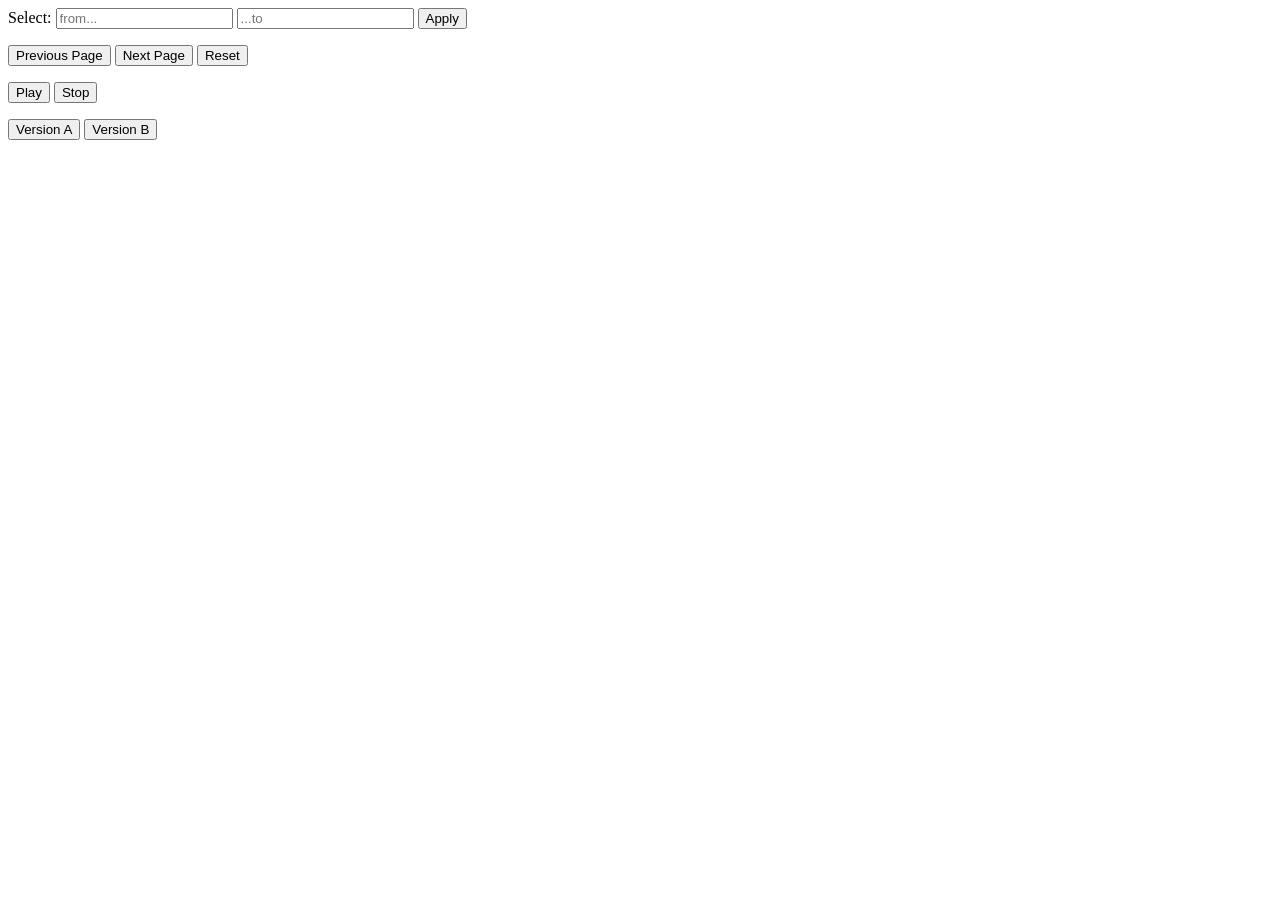
==== index.html @ 9b58b39a "Update index.html" ====
<!DOCTYPE html>
<html>
  <head>
	<meta charset="utf-8">
    <meta name="viewport" content="width=device-width">
	<title>Verovio Test</title>
	<link href="Files/css.css" rel="stylesheet" type="text/css" />
    <script src="https://www.verovio.org/javascript/latest/verovio-toolkit-wasm.js" defer></script>
	<script src="https://www.midijs.net/lib/midi.js"></script>
  </head>
  <body>
	<label>Select: </label>
    <input id="start" type="text" placeholder="from..." />
    <input id="end" type="text" placeholder="...to" />
    <button id="applySelection">Apply</button>
	<p>
		<button id="prevPage">Previous Page </button>
		<button id="nextPage">Next Page </button>
		<button id="resetPage">Reset</button>
	</P>
	<p>
		<button id="playMIDI">Play</button>
		<button id="stopMIDI">Stop</button>
	</p>
	<p>
		<button id="original">Version A</button>
        <button id="revised">Version B</button>
	</p>
	<div id="notation"></div>
	<script>
		document.addEventListener("DOMContentLoaded", (event) => {
		verovio.module.onRuntimeInitialized = function () {
			const tk = new verovio.toolkit();
			let appXPath = [];
			let notationElement = document.getElementById("notation");
			console.log("Verovio has loaded!");
			console.log("Default options:", tk.getDefaultOptions());
			
			let currentPage = 1;
			appXPath = [];
			loadFile();
			//ALLOWS FOR EDITORIAL STUFF
			function loadFile() {
		
				//BASIC OPTIONS
				let zoom = 100;
				let pageHeight = document.body.clientHeight * 100 / zoom;
				let pageWidth = document.body.clientWidth * 100 / zoom;
			
				//MEI STUFF
				fetch("Files/Overture.mei")
					.then((response) => response.text())
					.then((meiXML) => {
					tk.setOptions({
						pageWidth: document.body.clientWidth,
						pageHeight: 1900,
						scale: 100,
						scaleToPageSize: true,
						appXPathQuery: appXPath
					});
					console.log("Verovio options:", tk.getOptions());
					tk.loadData(meiXML);
					tk.redoLayout();
					let svg = tk.renderToSVG(1);
					document.getElementById("notation").innerHTML = svg;
				});
			}
			
			//VERSION SELECTION
			const originalHandler = function () {
				appXPath = [];
				loadFile();
			}
			const revisedHandler = function () {
				appXPath = ["./rdg[@source='revised']"];
				loadFile();
			}
			document.getElementById("original").addEventListener("click", originalHandler);
			document.getElementById("revised").addEventListener("click", revisedHandler);
			
			//PAGE SELECTION
			const applySelectionHandler = function () {
				let start = document.getElementById("start").value;
				if (start === '') start = "start";
				let end = document.getElementById("end").value;
				if (end === '') end = "end";
				let range = `${start}-${end}`;
				tk.select({measureRange: range});
				tk.redoLayout();
				notationElement.innerHTML = tk.renderToSVG(currentPage);
			}
			const nextPageHandler = function () {
				currentPage = Math.min(currentPage + 1, tk.getPageCount());
				notationElement.innerHTML = tk.renderToSVG(currentPage);
			}
			const prevPageHandler = function () {
				currentPage = Math.max(currentPage - 1, 1);
				notationElement.innerHTML = tk.renderToSVG(currentPage);
			}
			const resetPageHandler = function () {
				currentPage = (1);
				notationElement.innerHTML = tk.renderToSVG(currentPage);
			}
			document.getElementById("nextPage").addEventListener("click", nextPageHandler);
			document.getElementById("prevPage").addEventListener("click", prevPageHandler);
			document.getElementById("resetPage").addEventListener("click", resetPageHandler);
			document.getElementById("applySelection").addEventListener("click", applySelectionHandler);
			
			//MIDI STUFF
			const playMIDIHandler = function () {
				let base64midi = tk.renderToMIDI();
				let midiString = 'data:audio/midi;base64,' + base64midi;
				MIDIjs.play(midiString);
			}
			const stopMIDIHandler = function () {
				MIDIjs.stop();
				let playingNotes = document.querySelectorAll('g.note.playing');
				for (let playingNote of playingNotes) {
					playingNote.classList.remove("playing");
				}
			}
			const midiHightlightingHandler = function (event) {
				let playingNotes = document.querySelectorAll('g.note.playing');
				for (let playingNote of playingNotes) playingNote.classList.remove("playing");
				let currentElements = tk.getElementsAtTime(event.time * 1000);
				console.log("Time:", event.time, "Page:", currentElements.page, "Notes:", currentElements.notes);
				if (currentElements.notes.length > 0) {
					let noteId = currentElements.notes[0];
					let notePage = tk.getPageWithElement(noteId); 
					if (notePage > 0 && notePage !== currentPage) {
						currentPage = notePage;
						document.getElementById("notation").innerHTML = tk.renderToSVG(currentPage);
					}
				}
				for (note of currentElements.notes) {
					let noteElement = document.getElementById(note);
					if (noteElement) noteElement.classList.add("playing");
				}
			}
			document.getElementById("playMIDI").addEventListener("click", playMIDIHandler);
			document.getElementById("stopMIDI").addEventListener("click", stopMIDIHandler);
			MIDIjs.player_callback = midiHightlightingHandler;
		}
		});
    </script>
  </body>
</html>
---- Files/css.css ----
g.note.playing {
  fill: crimson;
}
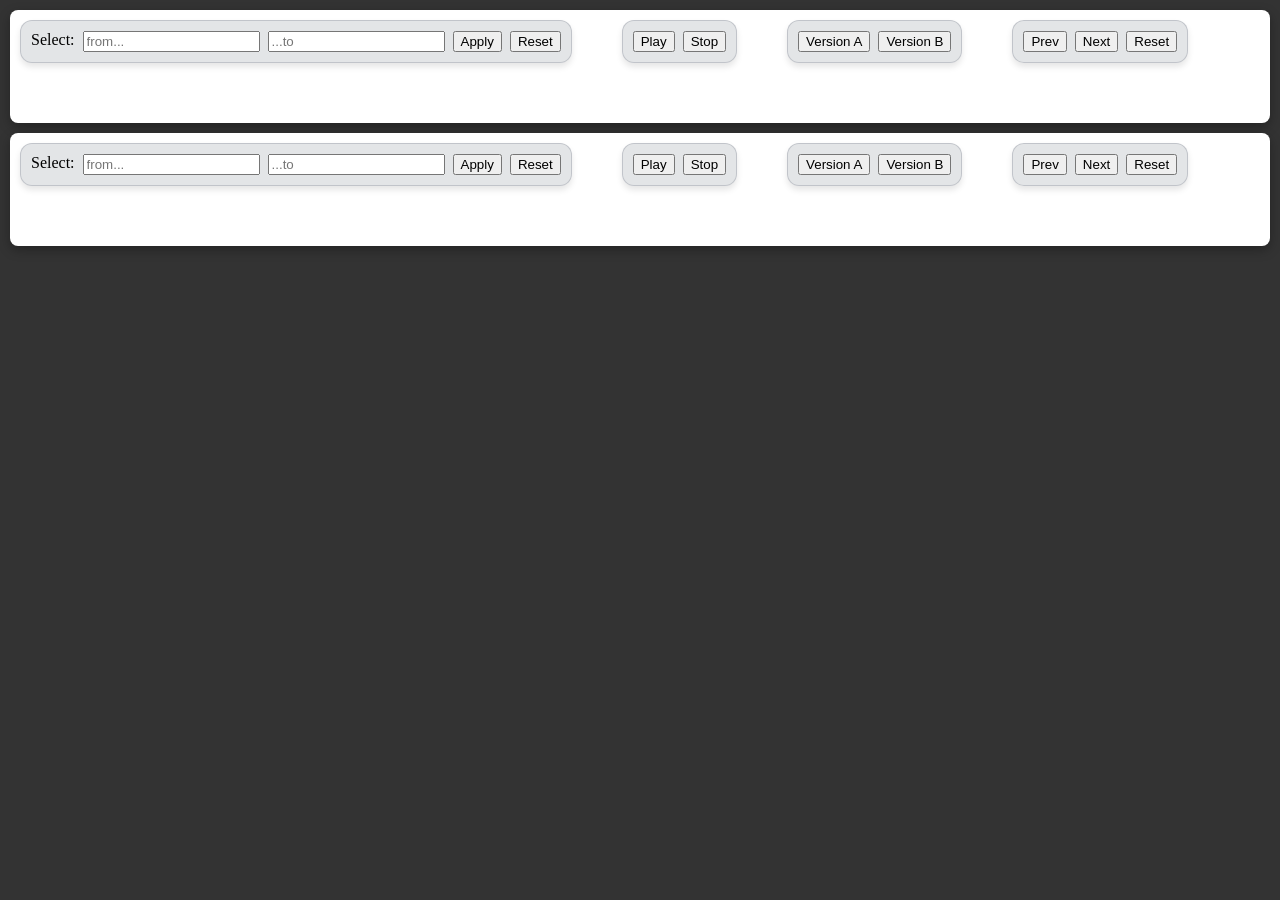
==== commit e1b65ea5: "Add files via upload" ====
--- a/index.html
+++ b/index.html
@@ -9,139 +9,167 @@
 	<script src="https://www.midijs.net/lib/midi.js"></script>
   </head>
   <body>
-	<label>Select: </label>
-    <input id="start" type="text" placeholder="from..." />
-    <input id="end" type="text" placeholder="...to" />
-    <button id="applySelection">Apply</button>
-	<p>
-		<button id="prevPage">Previous Page </button>
-		<button id="nextPage">Next Page </button>
-		<button id="resetPage">Reset</button>
-	</P>
-	<p>
-		<button id="playMIDI">Play</button>
-		<button id="stopMIDI">Stop</button>
-	</p>
-	<p>
-		<button id="original">Version A</button>
-        <button id="revised">Version B</button>
-	</p>
-	<div id="notation"></div>
+  
+	<!-- VEROVIO -->
 	<script>
-		document.addEventListener("DOMContentLoaded", (event) => {
+	document.addEventListener("DOMContentLoaded", (event) => {
 		verovio.module.onRuntimeInitialized = function () {
+			
+			let activeToolkit = null;
+			let activeEngraving = null;
+			let activeCurrentPage = 1; 
+
+			function coreMEI(scoreId, baseParam = []) {
 			const tk = new verovio.toolkit();
-			let appXPath = [];
-			let notationElement = document.getElementById("notation");
-			console.log("Verovio has loaded!");
-			console.log("Default options:", tk.getDefaultOptions());
-			
 			let currentPage = 1;
-			appXPath = [];
-			loadFile();
-			//ALLOWS FOR EDITORIAL STUFF
-			function loadFile() {
-		
-				//BASIC OPTIONS
-				let zoom = 100;
-				let pageHeight = document.body.clientHeight * 100 / zoom;
-				let pageWidth = document.body.clientWidth * 100 / zoom;
-			
-				//MEI STUFF
+			const engraving = document.getElementById(scoreId);
+			const parent = engraving.parentElement;
+
+			function loadFile(appXPath = baseParam) {
 				fetch("Files/Overture.mei")
-					.then((response) => response.text())
-					.then((meiXML) => {
-					tk.setOptions({
-						pageWidth: document.body.clientWidth,
-						pageHeight: 1900,
-						scale: 100,
-						scaleToPageSize: true,
-						appXPathQuery: appXPath
+					.then(response => response.text())
+					.then(meiData => {
+						tk.setOptions({
+							pageWidth: engraving.clientWidth,
+							pageHeight: 450,
+							scale: 50,
+							scaleToPageSize: true,
+							appXPathQuery: appXPath
+						});
+						tk.loadData(meiData);
+						tk.redoLayout();
+						render();
 					});
-					console.log("Verovio options:", tk.getOptions());
-					tk.loadData(meiXML);
-					tk.redoLayout();
-					let svg = tk.renderToSVG(1);
-					document.getElementById("notation").innerHTML = svg;
+			}
+			function render() {
+				document.startViewTransition(() => {
+					engraving.innerHTML = tk.renderToSVG(currentPage);
 				});
 			}
-			
-			//VERSION SELECTION
-			const originalHandler = function () {
-				appXPath = [];
-				loadFile();
-			}
-			const revisedHandler = function () {
-				appXPath = ["./rdg[@source='revised']"];
-				loadFile();
-			}
-			document.getElementById("original").addEventListener("click", originalHandler);
-			document.getElementById("revised").addEventListener("click", revisedHandler);
-			
-			//PAGE SELECTION
-			const applySelectionHandler = function () {
-				let start = document.getElementById("start").value;
-				if (start === '') start = "start";
-				let end = document.getElementById("end").value;
-				if (end === '') end = "end";
-				let range = `${start}-${end}`;
-				tk.select({measureRange: range});
+
+			//SELECT PAGE RANGE
+			parent.querySelector(".applySelection").addEventListener("click", () => {
+				const start = parent.querySelector(".start").value || "start";
+				const end = parent.querySelector(".end").value || "end";
+				tk.select({ measureRange: `${start}-${end}` });
 				tk.redoLayout();
-				notationElement.innerHTML = tk.renderToSVG(currentPage);
-			}
-			const nextPageHandler = function () {
-				currentPage = Math.min(currentPage + 1, tk.getPageCount());
-				notationElement.innerHTML = tk.renderToSVG(currentPage);
-			}
-			const prevPageHandler = function () {
-				currentPage = Math.max(currentPage - 1, 1);
-				notationElement.innerHTML = tk.renderToSVG(currentPage);
-			}
-			const resetPageHandler = function () {
-				currentPage = (1);
-				notationElement.innerHTML = tk.renderToSVG(currentPage);
-			}
-			document.getElementById("nextPage").addEventListener("click", nextPageHandler);
-			document.getElementById("prevPage").addEventListener("click", prevPageHandler);
-			document.getElementById("resetPage").addEventListener("click", resetPageHandler);
-			document.getElementById("applySelection").addEventListener("click", applySelectionHandler);
-			
-			//MIDI STUFF
-			const playMIDIHandler = function () {
-				let base64midi = tk.renderToMIDI();
-				let midiString = 'data:audio/midi;base64,' + base64midi;
-				MIDIjs.play(midiString);
-			}
-			const stopMIDIHandler = function () {
+				render();
+			});
+
+			//MIDI PLAYBACK
+			parent.querySelector(".playMIDI")?.addEventListener("click", () => {
+				activeToolkit = tk;
+				activeEngraving = engraving;
+				activeCurrentPage = currentPage;
+				const midi = tk.renderToMIDI();
+				MIDIjs.play('data:audio/midi;base64,' + midi);
+			});
+			parent.querySelector(".stopMIDI")?.addEventListener("click", () => {
 				MIDIjs.stop();
-				let playingNotes = document.querySelectorAll('g.note.playing');
+				let playingNotes = engraving.querySelectorAll('g.note.playing');
 				for (let playingNote of playingNotes) {
 					playingNote.classList.remove("playing");
 				}
+			});
+
+			//VERSION SELECTION
+			parent.querySelector(".versionA").addEventListener("click", () => loadFile([]));
+			parent.querySelector(".versionB").addEventListener("click", () => loadFile(["./rdg[@source='revised']"]));
+
+			//SELECT PAGES
+			parent.querySelector(".nextPage").addEventListener("click", () => {
+				currentPage = Math.min(currentPage + 1, tk.getPageCount());
+				render();
+			});
+			parent.querySelector(".prevPage").addEventListener("click", () => {
+				currentPage = Math.max(currentPage - 1, 1);
+				render();
+			});
+			parent.querySelector(".resetPage").addEventListener("click", () => {
+				currentPage = 1;
+				render();
+			});
+			loadFile();
 			}
-			const midiHightlightingHandler = function (event) {
-				let playingNotes = document.querySelectorAll('g.note.playing');
-				for (let playingNote of playingNotes) playingNote.classList.remove("playing");
-				let currentElements = tk.getElementsAtTime(event.time * 1000);
-				console.log("Time:", event.time, "Page:", currentElements.page, "Notes:", currentElements.notes);
+			
+			coreMEI("score1");
+			coreMEI("score2");
+			
+			//MIDI HIGHLIGHTING & PAGETURNING
+			const midiHighlightingHandler = function (event) {
+			if (!activeToolkit || !activeEngraving) return;
+			activeEngraving.querySelectorAll('g.note.playing')
+				.forEach(note => note.classList.remove("playing"));
+			let currentElements = activeToolkit.getElementsAtTime(event.time * 1000);
 				if (currentElements.notes.length > 0) {
 					let noteId = currentElements.notes[0];
-					let notePage = tk.getPageWithElement(noteId); 
-					if (notePage > 0 && notePage !== currentPage) {
-						currentPage = notePage;
-						document.getElementById("notation").innerHTML = tk.renderToSVG(currentPage);
+					let notePage = activeToolkit.getPageWithElement(noteId);
+					if (notePage > 0 && notePage !== activeCurrentPage) {
+						activeCurrentPage = notePage;
+						activeEngraving.innerHTML = activeToolkit.renderToSVG(activeCurrentPage);
 					}
+					currentElements.notes.forEach(note => {
+					let noteElement = activeEngraving.querySelector(`#${note}`);
+					if (noteElement) noteElement.classList.add("playing");
+					});
 				}
-				for (note of currentElements.notes) {
-					let noteElement = document.getElementById(note);
-					if (noteElement) noteElement.classList.add("playing");
-				}
-			}
-			document.getElementById("playMIDI").addEventListener("click", playMIDIHandler);
-			document.getElementById("stopMIDI").addEventListener("click", stopMIDIHandler);
-			MIDIjs.player_callback = midiHightlightingHandler;
-		}
-		});
+			};
+			if (window.MIDIjs) {
+			MIDIjs.player_callback = midiHighlightingHandler;
+			}	
+		};
+	});
     </script>
+	
+	<!-- SCORE 1 -->
+	<div class="score-section">
+		<div class="button-group">
+		<label>Select: </label>
+		<input class="start" type="text" placeholder="from...">
+		<input class="end" type="text" placeholder="...to">
+		<button class="applySelection">Apply</button>
+		<button class="resetPage">Reset</button>
+		</div>
+		<div class="button-group">
+		<button class="playMIDI">Play</button>
+		<button class="stopMIDI">Stop</button>
+		</div>
+		<div class="button-group">
+		<button class="versionA">Version A</button>
+		<button class="versionB">Version B</button>
+		</div>
+		<div class="button-group">
+		<button class="prevPage">Prev</button>
+		<button class="nextPage">Next</button>
+		<button class="resetPage">Reset</button>
+		</div>
+		<div id="score1"></div>
+	</div>
+	
+	<!-- SCORE 2 -->
+	<div class="score-section">
+		<div class="button-group">
+		<label>Select: </label>
+		<input class="start" type="text" placeholder="from...">
+		<input class="end" type="text" placeholder="...to">
+		<button class="applySelection">Apply</button>
+		<button class="resetPage">Reset</button>
+		</div>
+		<div class="button-group">
+		<button class="playMIDI">Play</button>
+		<button class="stopMIDI">Stop</button>
+		</div>
+		<div class="button-group">
+		<button class="versionA">Version A</button>
+		<button class="versionB">Version B</button>
+		</div>
+		<div class="button-group">
+		<button class="prevPage">Prev</button>
+		<button class="nextPage">Next</button>
+		<button class="resetPage">Reset</button>
+		</div>
+		<div id="score2"></div>
+	</div>
+	
   </body>
 </html>
--- a/Files/css.css
+++ b/Files/css.css
@@ -1,3 +1,42 @@
+body {
+	background: rgba(51, 51, 51);
+	margin: 10px;
+}
+
 g.note.playing {
-  fill: crimson;
+	fill: crimson;
+}
+
+#score1 svg .pgFoot.autogenerated {
+    display: none !important;
+}
+
+#score2 svg .pgFoot.autogenerated {
+    display: none !important;
+}
+
+.score-section {
+	display: flex;
+	flex-wrap: wrap;
+	gap: 50px;
+	background-color: white;
+    padding: 10px;
+    margin: 10px auto;
+    border-radius: 8px;
+    box-shadow: 0 4px 12px rgba(0,0,0,0.3);
+}
+ 
+.score-section > div[id^="score"] {
+	width: 100%;
+}
+ 
+.button-group {
+	display: flex;
+	flex-wrap: nowrap;
+	gap: 8px;
+	padding: 10px;
+    background: rgba(117, 124, 136, 0.2);
+    border: 1px solid rgba(117, 124, 136, 0.3);
+    border-radius: 12px;
+    box-shadow: 0 4px 6px rgba(0, 0, 0, 0.1);
 }
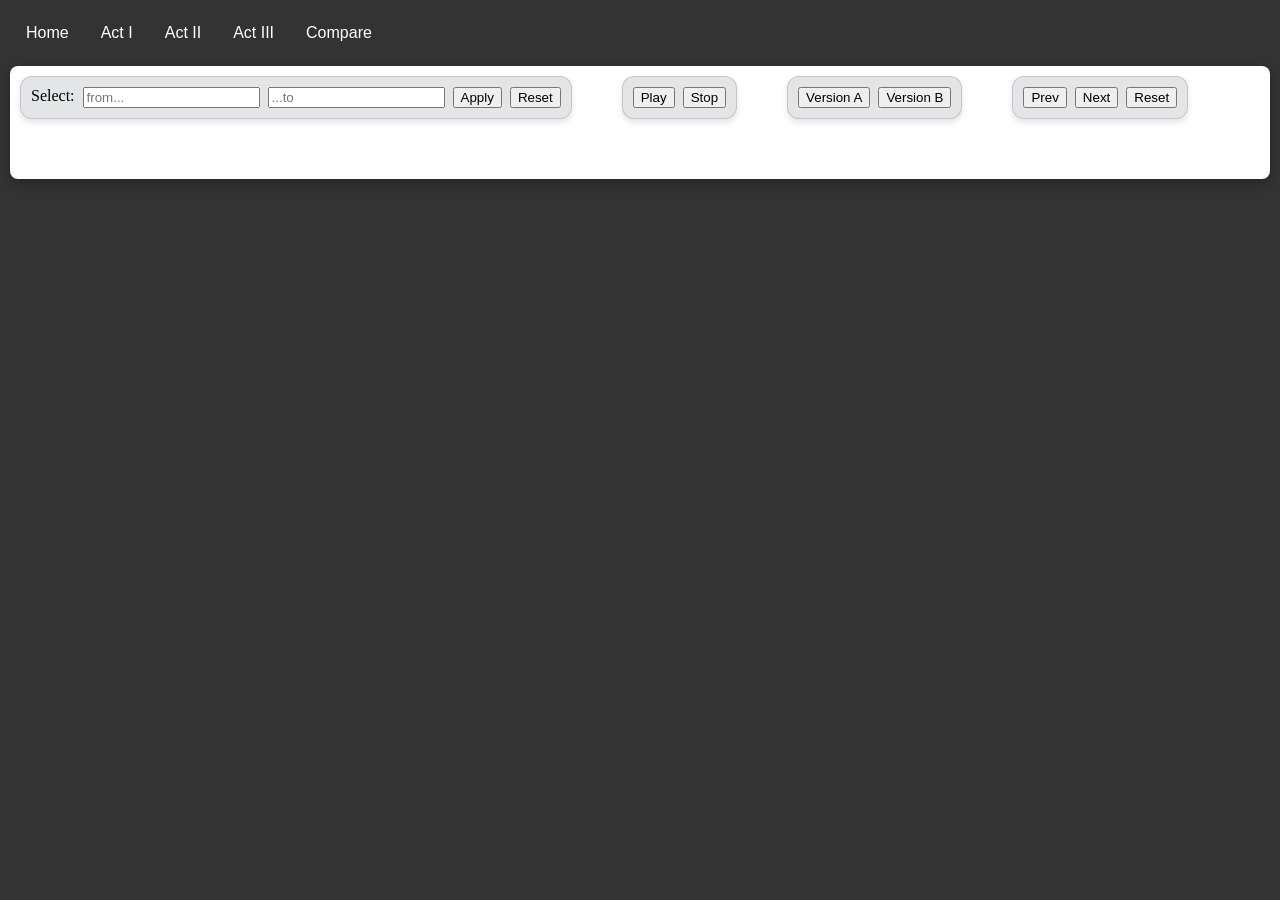
==== commit 3c156f13: "homepage+navigation" ====
--- a/index.html
+++ b/index.html
@@ -3,12 +3,91 @@
   <head>
 	<meta charset="utf-8">
     <meta name="viewport" content="width=device-width">
-	<title>Verovio Test</title>
+	<title>Les Naufrageurs - Score Viewer</title>
 	<link href="Files/css.css" rel="stylesheet" type="text/css" />
     <script src="https://www.verovio.org/javascript/latest/verovio-toolkit-wasm.js" defer></script>
 	<script src="https://www.midijs.net/lib/midi.js"></script>
   </head>
   <body>
+
+	<!-- NAVIGATION BAR-->
+	<div class="navbar">
+	<a href="main.html">Home</a>
+	<div class="dropdown">
+	<button class="dropbtn" onclick="toggleDropdown('myDropdown1')">Act I
+		<i class="fa fa-caret-down"></i>
+	</button>
+	<div class="dropdown-content" id="myDropdown1">
+		<a href="index.html">Prélude</a>
+		<a href="">Scène I</a>
+		<a href="">Scène II</a>
+		<a href="">Scène III</a>
+		<a href="">Scène IV</a>
+		<a href="">Scène V</a>
+		<a href="">Scène VI</a>
+		<a href="">Scène VII</a>
+		<a href="">Scène VIII</a>
+		<a href="">Scène IX</a>
+		<a href="">Scène X</a>
+		<a href="">Scène XI</a>
+	</div>
+	</div>
+	<div class="dropdown">
+	<button class="dropbtn" onclick="toggleDropdown('myDropdown2')">Act II
+		<i class="fa fa-caret-down"></i>
+	</button>
+	<div class="dropdown-content" id="myDropdown2">
+		<a href="">Prélude</a>
+		<a href="">Scène I</a>
+		<a href="">Scène II</a>
+		<a href="">Scène III</a>
+		<a href="">Scène IV</a>
+		<a href="">Scène V</a>
+	</div>
+	</div>
+	<div class="dropdown">
+	<button class="dropbtn" onclick="toggleDropdown('myDropdown3')">Act III
+		<i class="fa fa-caret-down"></i>
+	</button>
+	<div class="dropdown-content" id="myDropdown3">
+		<a href="">Scène I</a>
+		<a href="">Scène II</a>
+	</div>
+	</div>
+	<a href="#" id="compareToggle" class="compare-toggle" aria-pressed="false">Compare</a>
+	</div>
+	<script>
+	function toggleDropdown(dropdownId) {
+		document.querySelectorAll(".dropdown-content").forEach(function(dropdown) {
+			if (dropdown.id !== dropdownId) {
+				dropdown.classList.remove("show");
+			}
+		});
+
+		document.getElementById(dropdownId).classList.toggle("show");
+	}
+
+	window.onclick = function(e) {
+		if (!e.target.matches(".dropbtn")) {
+			document.querySelectorAll(".dropdown-content").forEach(function(dropdown) {
+				dropdown.classList.remove("show");
+			});
+		}
+	}
+
+	const sceneLinks = {
+		myDropdown1: ["prelude", "1", "2", "3", "4", "5", "6", "7", "8", "9", "10", "11"],
+		myDropdown2: ["prelude", "1", "2", "3", "4", "5"],
+		myDropdown3: ["1", "2"]
+	};
+
+	Object.entries(sceneLinks).forEach(function([dropdownId, scenes]) {
+		const act = dropdownId.replace("myDropdown", "");
+		document.querySelectorAll(`#${dropdownId} a`).forEach(function(link, index) {
+			link.href = `index.html?act=${act}&scene=${scenes[index]}`;
+		});
+	});
+	</script>
   
 	<!-- VEROVIO -->
 	<script>
@@ -18,6 +97,9 @@
 			let activeToolkit = null;
 			let activeEngraving = null;
 			let activeCurrentPage = 1; 
+			let compareScoreLoaded = false;
+			const compareButton = document.getElementById("compareToggle");
+			const compareSection = document.getElementById("compareScoreSection");
 
 			function coreMEI(scoreId, baseParam = []) {
 			const tk = new verovio.toolkit();
@@ -26,8 +108,15 @@
 			const parent = engraving.parentElement;
 
 			function loadFile(appXPath = baseParam) {
-				fetch("Files/Overture.mei")
-					.then(response => response.text())
+				const meiFile = currentScene?.mei || getSceneMeiFile();
+
+				fetch(meiFile)
+					.then(response => {
+						if (!response.ok) {
+							throw new Error(`Could not load ${meiFile}`);
+						}
+						return response.text();
+					})
 					.then(meiData => {
 						tk.setOptions({
 							pageWidth: engraving.clientWidth,
@@ -37,14 +126,43 @@
 							appXPathQuery: appXPath
 						});
 						tk.loadData(meiData);
+						const barRange = getBarRange();
+
+						if (barRange) {
+							tk.select({ measureRange: barRange });
+						}
+
 						tk.redoLayout();
+						const startingBar = getStartingBar();
+
+						if (startingBar) {
+							const measureId = getMeasureId(meiData, startingBar);
+							const measurePage = measureId ? tk.getPageWithElement(measureId) : 0;
+
+							if (measurePage > 0) {
+								currentPage = measurePage;
+							}
+						} else {
+							currentPage = 1;
+						}
+
 						render();
+					})
+					.catch(error => {
+						engraving.textContent = error.message;
+						console.error(error);
 					});
 			}
 			function render() {
-				document.startViewTransition(() => {
+				const updateScore = () => {
 					engraving.innerHTML = tk.renderToSVG(currentPage);
-				});
+				};
+
+				if (document.startViewTransition) {
+					document.startViewTransition(updateScore);
+				} else {
+					updateScore();
+				}
 			}
 
 			//SELECT PAGE RANGE
@@ -93,7 +211,30 @@
 			}
 			
 			coreMEI("score1");
-			coreMEI("score2");
+
+			compareButton.addEventListener("click", (event) => {
+				event.preventDefault();
+
+				const compareIsActive = compareButton.classList.toggle("is-active");
+				compareButton.setAttribute("aria-pressed", compareIsActive);
+				compareSection.hidden = !compareIsActive;
+
+				if (compareIsActive && !compareScoreLoaded) {
+					coreMEI("score2");
+					compareScoreLoaded = true;
+				}
+
+				if (!compareIsActive) {
+					document.getElementById("score2").innerHTML = "";
+					compareScoreLoaded = false;
+
+					if (activeEngraving?.id === "score2") {
+						MIDIjs.stop();
+						activeToolkit = null;
+						activeEngraving = null;
+					}
+				}
+			});
 			
 			//MIDI HIGHLIGHTING & PAGETURNING
 			const midiHighlightingHandler = function (event) {
@@ -120,6 +261,90 @@
 		};
 	});
     </script>
+
+	<!--SCORE SELECTION & URL PARAMS-->
+	<script>
+	const params = new URLSearchParams(window.location.search);
+
+	const act = params.get("act");
+	const scene = params.get("scene");
+	const bar = params.get("bar");
+
+	console.log("Act:", act);
+	console.log("Scene:", scene);
+	console.log("Bar:", bar);
+
+	const scenes = {
+	"1-prelude": {
+		title: "Act I - Prélude",
+		mei: "Files/act1-prelude.mei"
+	},
+	"1-1": {
+		title: "Act I - Scène I",
+		mei: "Files/act1-scene1.mei"
+	},
+	};
+
+	const key = `${act}-${scene}`;
+	const currentScene = scenes[key];
+	const pageTitle = `Les Naufrageurs - ${getSceneTitle()}`;
+
+	document.title = pageTitle;
+	document.addEventListener("DOMContentLoaded", () => {
+		document.getElementById("sceneTitle").textContent = pageTitle;
+	});
+
+	function getSceneTitle() {
+		const actNames = {
+			1: "Act I",
+			2: "Act II",
+			3: "Act III"
+		};
+		const selectedAct = act || "1";
+		const selectedScene = scene || "prelude";
+		const actTitle = actNames[selectedAct] || `Act ${selectedAct}`;
+
+		if (selectedScene === "prelude") {
+			return `${actTitle}, Prélude`;
+		}
+
+		return `${actTitle}, Scène ${selectedScene}`;
+	}
+
+	function getSceneMeiFile() {
+		const selectedAct = act || "1";
+		const selectedScene = scene || "prelude";
+
+		if (selectedScene === "prelude") {
+			return `Files/act${selectedAct}-prelude.mei`;
+		}
+
+		return `Files/act${selectedAct}-scene${selectedScene}.mei`;
+	}
+
+	function getBarRange() {
+		if (!bar) {
+			return null;
+		}
+
+		if (/^\d+-\d+$/.test(bar)) {
+			return bar;
+		}
+
+		return null;
+	}
+
+	function getStartingBar() {
+		return /^\d+$/.test(bar) ? bar : null;
+	}
+
+	function getMeasureId(meiData, measureNumber) {
+		const meiDocument = new DOMParser().parseFromString(meiData, "application/xml");
+		const measure = meiDocument.querySelector(`measure[n="${measureNumber}"]`);
+
+		return measure?.getAttribute("xml:id") || null;
+	}
+	</script>
 	
 	<!-- SCORE 1 -->
 	<div class="score-section">
@@ -147,7 +372,7 @@
 	</div>
 	
 	<!-- SCORE 2 -->
-	<div class="score-section">
+	<div class="score-section" id="compareScoreSection" hidden>
 		<div class="button-group">
 		<label>Select: </label>
 		<input class="start" type="text" placeholder="from...">
--- a/Files/css.css
+++ b/Files/css.css
@@ -15,20 +15,24 @@
     display: none !important;
 }
 
-.score-section {
-	display: flex;
-	flex-wrap: wrap;
+.score-section {
+	display: flex;
+	flex-wrap: wrap;
 	gap: 50px;
 	background-color: white;
     padding: 10px;
     margin: 10px auto;
     border-radius: 8px;
-    box-shadow: 0 4px 12px rgba(0,0,0,0.3);
-}
- 
-.score-section > div[id^="score"] {
-	width: 100%;
-}
+    box-shadow: 0 4px 12px rgba(0,0,0,0.3);
+}
+
+.score-section[hidden] {
+	display: none;
+}
+ 
+.score-section > div[id^="score"] {
+	width: 100%;
+}
  
 .button-group {
 	display: flex;
@@ -39,4 +43,78 @@
     border: 1px solid rgba(117, 124, 136, 0.3);
     border-radius: 12px;
     box-shadow: 0 4px 6px rgba(0, 0, 0, 0.1);
-}+}
+
+.navbar {
+background-color: #333;
+font-family: Arial, Helvetica, sans-serif;
+display: flow-root;
+}
+
+.navbar a {
+float: left;
+font-size: 16px;
+color: white;
+text-align: center;
+padding: 14px 16px;
+text-decoration: none;
+}
+
+.dropdown {
+float: left;
+position: relative;
+}
+
+.dropdown .dropbtn {
+cursor: pointer;
+font-size: 16px;  
+border: none;
+outline: none;
+color: white;
+padding: 14px 16px;
+background-color: inherit;
+font-family: inherit;
+margin: 0;
+}
+
+.navbar a:hover, .dropdown:hover .dropbtn, .dropbtn:focus {
+background-color: red;
+}
+
+.navbar a.compare-toggle {
+cursor: pointer;
+}
+
+.navbar a.compare-toggle.is-active {
+background-color: #1f6feb;
+}
+
+.navbar a.compare-toggle.is-active:hover {
+background-color: #1f6feb;
+}
+
+.dropdown-content {
+display: none;
+position: absolute;
+background-color: #f9f9f9;
+min-width: 160px;
+box-shadow: 0px 8px 16px 0px rgba(0,0,0,0.2);
+z-index: 1;
+}
+
+.dropdown-content a {
+float: none;
+color: black;
+padding: 12px 16px;
+text-decoration: none;
+display: block;
+text-align: left;
+}
+
+.dropdown-content a:hover {
+background-color: #ddd;
+}
+
+.show {
+display: block;
+}
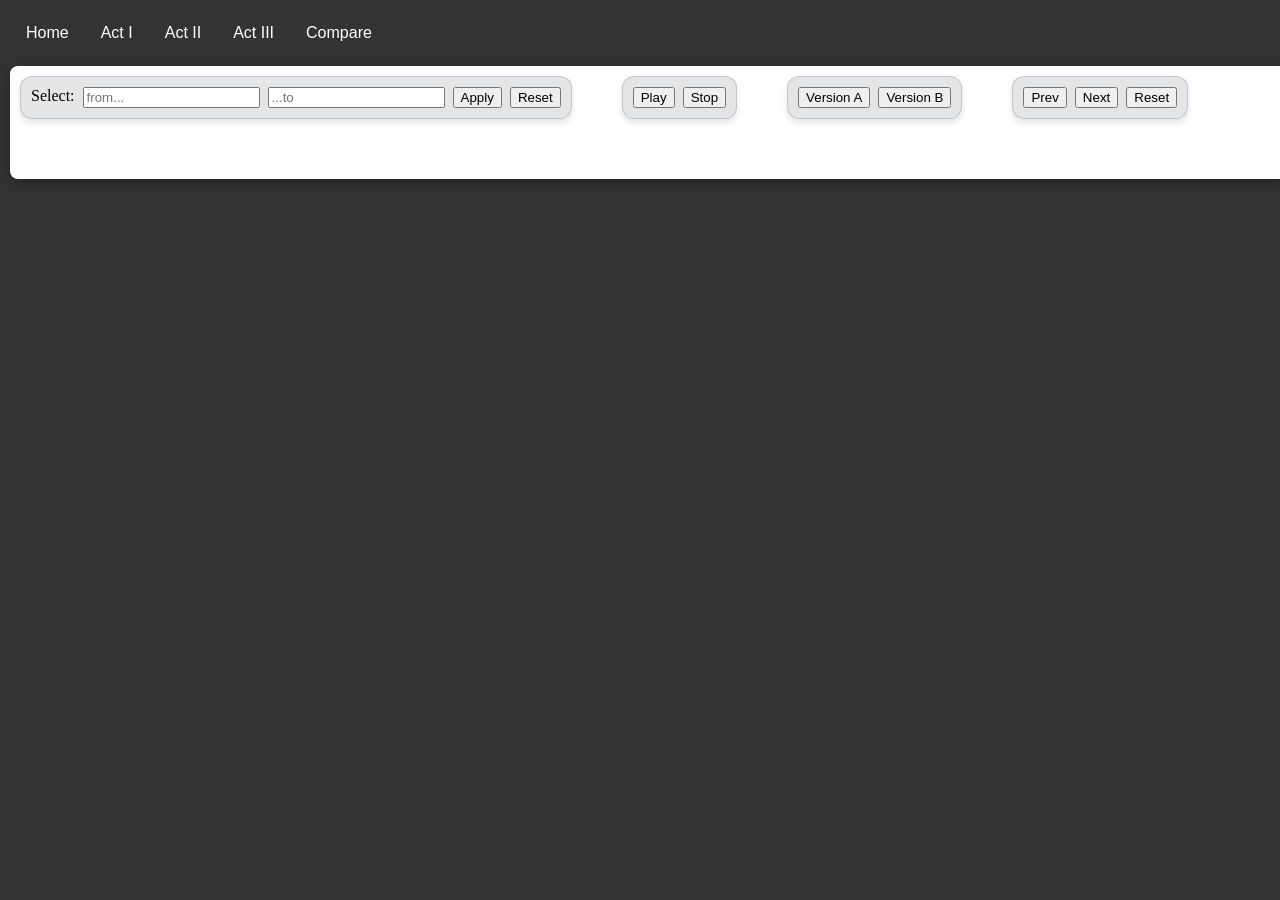
==== commit c5b95830: "Arrays added for note information Annotation function added" ====
--- a/index.html
+++ b/index.html
@@ -18,19 +18,19 @@
 		<i class="fa fa-caret-down"></i>
 	</button>
 	<div class="dropdown-content" id="myDropdown1">
-		<a href="index.html">Prélude</a>
-		<a href="">Scène I</a>
-		<a href="">Scène II</a>
-		<a href="">Scène III</a>
-		<a href="">Scène IV</a>
-		<a href="">Scène V</a>
-		<a href="">Scène VI</a>
-		<a href="">Scène VII</a>
-		<a href="">Scène VIII</a>
-		<a href="">Scène IX</a>
-		<a href="">Scène X</a>
-		<a href="">Scène XI</a>
-	</div>
+        <a href="index.html?act=1&scene=prelude">Prélude</a>
+        <a href="index.html?act=1&scene=1">Scène I</a>
+        <a href="index.html?act=1&scene=2">Scène II</a>
+        <a href="index.html?act=1&scene=3">Scène III</a>
+        <a href="index.html?act=1&scene=4">Scène IV</a>
+        <a href="index.html?act=1&scene=5">Scène V</a>
+        <a href="index.html?act=1&scene=6">Scène VI</a>
+        <a href="index.html?act=1&scene=7">Scène VII</a>
+        <a href="index.html?act=1&scene=8">Scène VIII</a>
+        <a href="index.html?act=1&scene=9">Scène IX</a>
+        <a href="index.html?act=1&scene=10">Scène X</a>
+        <a href="index.html?act=1&scene=11">Scène XI</a>
+    </div>
 	</div>
 	<div class="dropdown">
 	<button class="dropbtn" onclick="toggleDropdown('myDropdown2')">Act II
@@ -120,11 +120,19 @@
 					.then(meiData => {
 						tk.setOptions({
 							pageWidth: engraving.clientWidth,
-							pageHeight: 450,
+							pageHeight: getVerovioPageHeight(engraving),
+							adjustPageHeight: true,
 							scale: 50,
 							scaleToPageSize: true,
+							condense: "auto",
+							condenseFirstPage: true,
 							appXPathQuery: appXPath
 						});
+						
+						const annotations = extractAnnotations(meiData);
+						sessionStorage.setItem(`annotations:${meiFile}`, JSON.stringify(annotations));
+						console.log(annotations);
+
 						tk.loadData(meiData);
 						const barRange = getBarRange();
 
@@ -165,6 +173,22 @@
 				}
 			}
 
+			//EXTRACT ANNOTATIONS
+			function extractAnnotations(meiData) {
+				const MEI_NS = "http://www.music-encoding.org/ns/mei";
+				const XML_NS = "http://www.w3.org/XML/1998/namespace";
+
+				const meiDocument = new DOMParser().parseFromString(meiData, "application/xml");
+
+				return Array.from(meiDocument.getElementsByTagNameNS(MEI_NS, "annot")).map(annot => ({
+					id: annot.getAttributeNS(XML_NS, "id") || annot.getAttribute("xml:id"),
+					type: annot.getAttribute("type"),
+					plist: annot.getAttribute("plist"),
+					text: annot.textContent.trim(),
+					plistArray: getPlistArray(annot)
+				}));
+			}
+
 			//SELECT PAGE RANGE
 			parent.querySelector(".applySelection").addEventListener("click", () => {
 				const start = parent.querySelector(".start").value || "start";
@@ -203,14 +227,35 @@
 				currentPage = Math.max(currentPage - 1, 1);
 				render();
 			});
-			parent.querySelector(".resetPage").addEventListener("click", () => {
-				currentPage = 1;
-				render();
-			});
+			parent.querySelectorAll(".resetPage").forEach(resetButton => {
+				resetButton.addEventListener("click", () => {
+					currentPage = 1;
+					loadFile();
+				});
+			});
+
 			loadFile();
+
+			return {
+				reload() {
+					loadFile();
+				},
+				resize() {
+					const engravingWidth = engraving.clientWidth || parent.clientWidth;
+
+					tk.setOptions({
+						pageWidth: engravingWidth,
+						pageHeight: scene === "prelude" ? 100 : Math.min(engravingWidth, window.innerHeight - 200)
+					});
+
+					tk.redoLayout();
+					render();
+				}
+			};
 			}
 			
-			coreMEI("score1");
+			const score1Controller = coreMEI("score1");
+			let score2Controller = null;
 
 			compareButton.addEventListener("click", (event) => {
 				event.preventDefault();
@@ -218,15 +263,23 @@
 				const compareIsActive = compareButton.classList.toggle("is-active");
 				compareButton.setAttribute("aria-pressed", compareIsActive);
 				compareSection.hidden = !compareIsActive;
+				document.body.classList.toggle("compare-active", compareIsActive);
 
 				if (compareIsActive && !compareScoreLoaded) {
-					coreMEI("score2");
-					compareScoreLoaded = true;
+					requestAnimationFrame(() => {
+						score1Controller.resize();
+						score2Controller = coreMEI("score2");
+						compareScoreLoaded = true;
+					});
 				}
 
 				if (!compareIsActive) {
 					document.getElementById("score2").innerHTML = "";
 					compareScoreLoaded = false;
+
+					requestAnimationFrame(() => {
+						score1Controller.resize();
+					});
 
 					if (activeEngraving?.id === "score2") {
 						MIDIjs.stop();
@@ -322,6 +375,24 @@
 		return `Files/act${selectedAct}-scene${selectedScene}.mei`;
 	}
 
+	function shouldStackCompareScores() {
+		const selectedAct = act || "1";
+		const selectedScene = scene || "prelude";
+
+		return selectedScene === "prelude" && ["1", "2"].includes(selectedAct);
+	}
+	document.body.classList.toggle("stacked-compare", shouldStackCompareScores());
+
+	function getVerovioPageHeight(engraving) {
+		const selectedScene = scene || "prelude";
+
+		if (selectedScene === "prelude") {
+			return 100;
+		}
+
+		return Math.min(engraving.clientWidth, window.innerHeight - 200);
+	}
+
 	function getBarRange() {
 		if (!bar) {
 			return null;
@@ -346,55 +417,177 @@
 	}
 	</script>
 	
-	<!-- SCORE 1 -->
-	<div class="score-section">
-		<div class="button-group">
-		<label>Select: </label>
-		<input class="start" type="text" placeholder="from...">
-		<input class="end" type="text" placeholder="...to">
-		<button class="applySelection">Apply</button>
-		<button class="resetPage">Reset</button>
+	<!-- SCORES ON WEBPAGE -->
+	<div id="scoreLayout" class="score-layout">
+		
+		<!-- SCORE 1 -->
+		<div class="score-section">
+			<div class="button-group">
+			<label>Select: </label>
+			<input class="start" type="text" placeholder="from...">
+			<input class="end" type="text" placeholder="...to">
+			<button class="applySelection">Apply</button>
+			<button class="resetPage">Reset</button>
+			</div>
+			<div class="button-group">
+			<button class="playMIDI">Play</button>
+			<button class="stopMIDI">Stop</button>
+			</div>
+			<div class="button-group">
+			<button class="versionA">Version A</button>
+			<button class="versionB">Version B</button>
+			</div>
+			<div class="button-group">
+			<button class="prevPage">Prev</button>
+			<button class="nextPage">Next</button>
+			<button class="resetPage">Reset</button>
+			</div>
+			<div id="score1"></div>
 		</div>
-		<div class="button-group">
-		<button class="playMIDI">Play</button>
-		<button class="stopMIDI">Stop</button>
+		
+		<!-- SCORE 2 -->
+		<div class="score-section" id="compareScoreSection" hidden>
+			<div class="button-group">
+			<label>Select: </label>
+			<input class="start" type="text" placeholder="from...">
+			<input class="end" type="text" placeholder="...to">
+			<button class="applySelection">Apply</button>
+			<button class="resetPage">Reset</button>
+			</div>
+			<div class="button-group">
+			<button class="playMIDI">Play</button>
+			<button class="stopMIDI">Stop</button>
+			</div>
+			<div class="button-group">
+			<button class="versionA">Version A</button>
+			<button class="versionB">Version B</button>
+			</div>
+			<div class="button-group">
+			<button class="prevPage">Prev</button>
+			<button class="nextPage">Next</button>
+			<button class="resetPage">Reset</button>
+			</div>
+			<div id="score2"></div>
 		</div>
-		<div class="button-group">
-		<button class="versionA">Version A</button>
-		<button class="versionB">Version B</button>
-		</div>
-		<div class="button-group">
-		<button class="prevPage">Prev</button>
-		<button class="nextPage">Next</button>
-		<button class="resetPage">Reset</button>
-		</div>
-		<div id="score1"></div>
-	</div>
-	
-	<!-- SCORE 2 -->
-	<div class="score-section" id="compareScoreSection" hidden>
-		<div class="button-group">
-		<label>Select: </label>
-		<input class="start" type="text" placeholder="from...">
-		<input class="end" type="text" placeholder="...to">
-		<button class="applySelection">Apply</button>
-		<button class="resetPage">Reset</button>
-		</div>
-		<div class="button-group">
-		<button class="playMIDI">Play</button>
-		<button class="stopMIDI">Stop</button>
-		</div>
-		<div class="button-group">
-		<button class="versionA">Version A</button>
-		<button class="versionB">Version B</button>
-		</div>
-		<div class="button-group">
-		<button class="prevPage">Prev</button>
-		<button class="nextPage">Next</button>
-		<button class="resetPage">Reset</button>
-		</div>
-		<div id="score2"></div>
-	</div>
+	</div>
+
+	<!-- Mutation Observer (NOTE SELECTION)-->
+	<script>
+	function clearSelectedNotes() {
+		document
+			.querySelectorAll("g.note.selected-note")
+			.forEach(note => note.classList.remove("selected-note"));
+	}
+
+	function getPlistArray(element) {
+		return element.getAttribute("plist")
+			?.split(/\s+/)
+			.map(id => id.replace("#", ""));
+	}
+
+	function getAnnotationsForElement(elementId) {
+		const annotations = JSON.parse(
+			sessionStorage.getItem(`annotations:${getSceneMeiFile()}`) || "[]"
+		);
+
+		console.log(elementId, annotations, annotations.filter(annotation => { return annotation.plistArray.includes(elementId);}));
+		return annotations.filter(annotation => {
+			//const plistIds = getPlistArray(annotation)
+			//return plistIds?.includes(elementId);
+			return annotation.plistArray.includes(elementId);
+		});
+	}
+
+	function clearAnnotationBoxes(svg = document) {
+		svg.querySelectorAll(".annotation-box").forEach(box => box.remove());
+	}
+
+	function showAnnotationBox(svg, note, text) {
+		const SVG_NS = "http://www.w3.org/2000/svg";
+
+		const noteRect = note.getBoundingClientRect();
+		const svgPoint = svg.createSVGPoint();
+
+		svgPoint.x = noteRect.left + noteRect.width / 2;
+		svgPoint.y = noteRect.top;
+
+		const svgCoords = svgPoint.matrixTransform(svg.getScreenCTM().inverse());
+
+		const group = document.createElementNS(SVG_NS, "g");
+		group.classList.add("annotation-box");
+
+		group.addEventListener("click", (event) => {
+			event.stopPropagation();
+		});
+
+		const padding = 8;
+		const boxWidth = 220;
+		const boxHeight = 42;
+		const x = svgCoords.x - boxWidth / 2;
+		const y = svgCoords.y - boxHeight - 12;
+
+		const rect = document.createElementNS(SVG_NS, "rect");
+		rect.setAttribute("x", x);
+		rect.setAttribute("y", y);
+		rect.setAttribute("width", boxWidth);
+		rect.setAttribute("height", boxHeight);
+		rect.setAttribute("rx", 4);
+
+		const label = document.createElementNS(SVG_NS, "text");
+		label.setAttribute("x", x + padding);
+		label.setAttribute("y", y + 25);
+		label.setAttribute("font-size", "14");
+		label.setAttribute("font-family", "Arial, Helvetica, sans-serif");
+		label.textContent = text;
+
+		group.appendChild(rect);
+		group.appendChild(label);
+		svg.appendChild(group);
+	}
+
+	function observeScoreRender(scoreId, onRender) {
+		const score = document.getElementById(scoreId);
+
+		const observer = new MutationObserver(() => {
+			const svg = score.querySelector("svg");
+			if (svg) onRender(svg, score, observer);
+			svg.querySelectorAll("g.note").forEach(note => {
+				note.addEventListener("click", (event) => {
+					event.stopPropagation();
+					clearSelectedNotes();
+					clearAnnotationBoxes(svg);
+					note.classList.add("selected-note");
+					const noteId = note.id;
+					console.log(note);
+					const matchingAnnotations = getAnnotationsForElement(noteId);
+					if (matchingAnnotations.length > 0) {
+						const annotationText = matchingAnnotations
+							.map(annotation => annotation.text)
+							.join("\n");
+						showAnnotationBox(svg, note, annotationText);
+					}
+				});
+			});
+		});
+
+		observer.observe(score, { childList: true });
+	}
+
+	document.addEventListener("click", () => {
+		clearSelectedNotes();
+		clearAnnotationBoxes();
+	});
+
+	document.addEventListener("DOMContentLoaded", () => {
+		observeScoreRender("score1", (svg) => {
+			console.log("score1 rendered", svg);
+		});
+
+		observeScoreRender("score2", (svg) => {
+			console.log("score2 rendered", svg);
+		});
+	});
+	</script>
 	
   </body>
-</html>
+</html>
--- a/Files/css.css
+++ b/Files/css.css
@@ -1,6 +1,12 @@
 body {
 	background: rgba(51, 51, 51);
 	margin: 10px;
+}
+
+.selected-note,
+.selected-note * {
+	fill: limegreen;
+	stroke: limegreen;
 }
 
 g.note.playing {
@@ -15,24 +21,24 @@
     display: none !important;
 }
 
-.score-section {
-	display: flex;
-	flex-wrap: wrap;
+.score-section {
+	display: flex;
+	flex-wrap: wrap;
 	gap: 50px;
 	background-color: white;
     padding: 10px;
     margin: 10px auto;
     border-radius: 8px;
-    box-shadow: 0 4px 12px rgba(0,0,0,0.3);
-}
-
-.score-section[hidden] {
-	display: none;
-}
- 
-.score-section > div[id^="score"] {
-	width: 100%;
-}
+    box-shadow: 0 4px 12px rgba(0,0,0,0.3);
+}
+
+.score-section[hidden] {
+	display: none;
+}
+ 
+.score-section > div[id^="score"] {
+	width: 100%;
+}
  
 .button-group {
 	display: flex;
@@ -77,24 +83,24 @@
 margin: 0;
 }
 
-.navbar a:hover, .dropdown:hover .dropbtn, .dropbtn:focus {
-background-color: red;
-}
-
-.navbar a.compare-toggle {
-cursor: pointer;
-}
-
-.navbar a.compare-toggle.is-active {
-background-color: #1f6feb;
-}
-
-.navbar a.compare-toggle.is-active:hover {
-background-color: #1f6feb;
-}
-
-.dropdown-content {
-display: none;
+.navbar a:hover, .dropdown:hover .dropbtn, .dropbtn:focus {
+background-color: red;
+}
+
+.navbar a.compare-toggle {
+cursor: pointer;
+}
+
+.navbar a.compare-toggle.is-active {
+background-color: #1f6feb;
+}
+
+.navbar a.compare-toggle.is-active:hover {
+background-color: #1f6feb;
+}
+
+.dropdown-content {
+display: none;
 position: absolute;
 background-color: #f9f9f9;
 min-width: 160px;
@@ -117,4 +123,61 @@
 
 .show {
 display: block;
-}
+}
+
+/*SCORES LAYOUT*/
+.score-layout {
+	display: block;
+}
+
+body.compare-active:not(.stacked-compare) .score-layout {
+	display: grid;
+	grid-template-columns: minmax(0, 1fr) minmax(0, 1fr);
+	gap: 10px;
+	align-items: start;
+}
+
+.score-layout > .score-section {
+	min-width: 0;
+	margin: 10px 0;
+}
+
+body.stacked-compare .score-layout {
+	display: block;
+}
+
+body.stacked-compare .score-layout > .score-section {
+	width: 100%;
+	flex: none;
+}
+
+.score-section {
+	overflow: auto;
+}
+
+.score-section > div[id^="score"] {
+	width: 100%;
+	min-width: 0;
+}
+
+.score-section svg {
+	max-width: 100%;
+	height: auto;
+}
+
+/*ANNOTATIONS*/
+.annotation-box {
+	pointer-events: auto;
+	cursor: default;
+}
+
+.annotation-box rect {
+	fill: rgba(51, 51, 51);
+	stroke: limegreen !important;
+	stroke-width: 3px !important;
+}
+
+.annotation-box text {
+	fill: white;
+	stroke: none;
+}
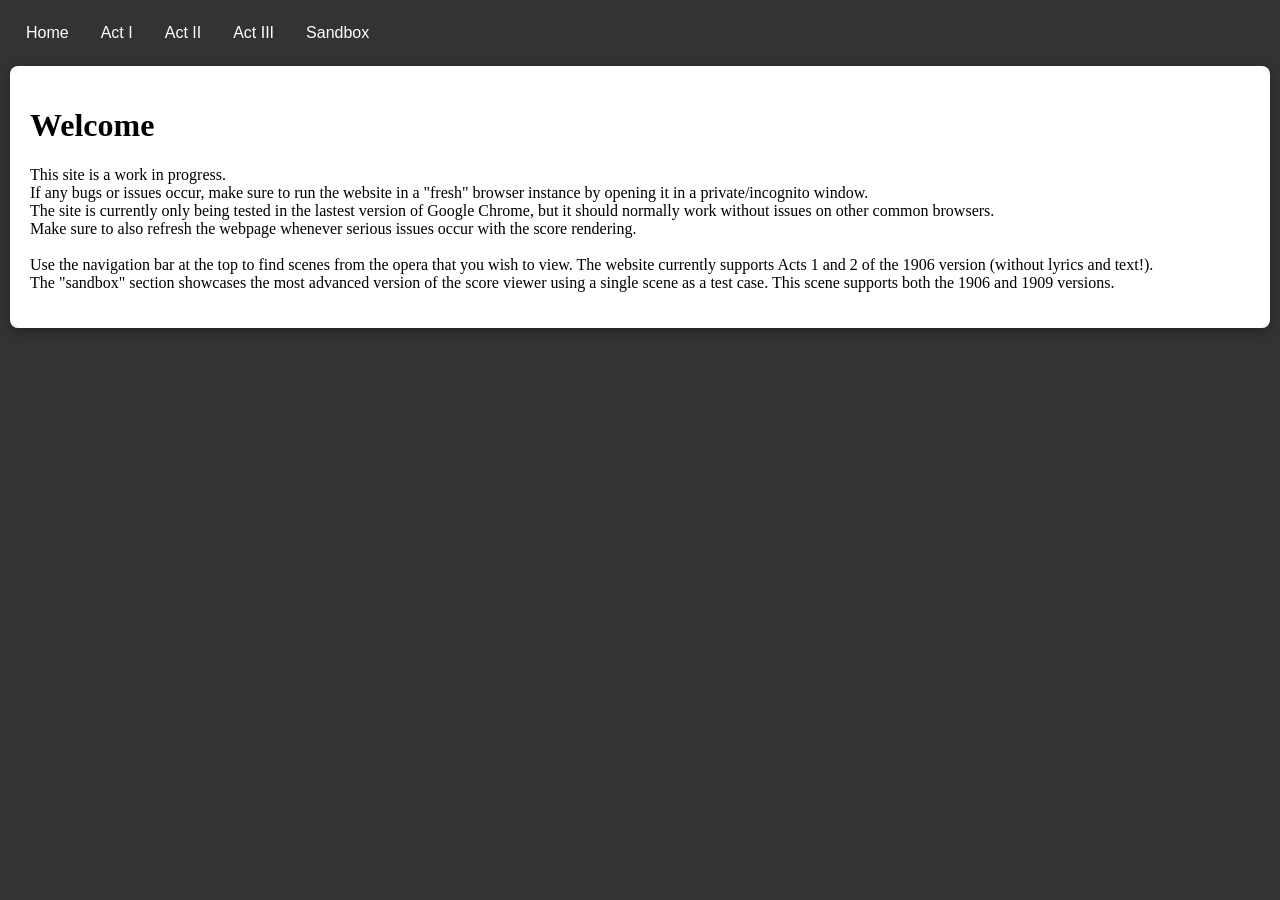
==== commit a8013223: "Sandbox Environment Added" ====
--- a/index.html
+++ b/index.html
@@ -1,593 +1,75 @@
 <!DOCTYPE html>
 <html>
-  <head>
-	<meta charset="utf-8">
-    <meta name="viewport" content="width=device-width">
-	<title>Les Naufrageurs - Score Viewer</title>
-	<link href="Files/css.css" rel="stylesheet" type="text/css" />
-    <script src="https://www.verovio.org/javascript/latest/verovio-toolkit-wasm.js" defer></script>
-	<script src="https://www.midijs.net/lib/midi.js"></script>
-  </head>
-  <body>
+    <head>
+        <meta charset="utf-8">
+        <meta name="viewport" content="width=device-width">
+        <link href="index.css" rel="stylesheet" type="text/css" />
+        <title>Les Naufrageurs - Home</title>
+    </head>
 
-	<!-- NAVIGATION BAR-->
-	<div class="navbar">
-	<a href="main.html">Home</a>
-	<div class="dropdown">
-	<button class="dropbtn" onclick="toggleDropdown('myDropdown1')">Act I
-		<i class="fa fa-caret-down"></i>
-	</button>
-	<div class="dropdown-content" id="myDropdown1">
-        <a href="index.html?act=1&scene=prelude">Prélude</a>
-        <a href="index.html?act=1&scene=1">Scène I</a>
-        <a href="index.html?act=1&scene=2">Scène II</a>
-        <a href="index.html?act=1&scene=3">Scène III</a>
-        <a href="index.html?act=1&scene=4">Scène IV</a>
-        <a href="index.html?act=1&scene=5">Scène V</a>
-        <a href="index.html?act=1&scene=6">Scène VI</a>
-        <a href="index.html?act=1&scene=7">Scène VII</a>
-        <a href="index.html?act=1&scene=8">Scène VIII</a>
-        <a href="index.html?act=1&scene=9">Scène IX</a>
-        <a href="index.html?act=1&scene=10">Scène X</a>
-        <a href="index.html?act=1&scene=11">Scène XI</a>
-    </div>
-	</div>
-	<div class="dropdown">
-	<button class="dropbtn" onclick="toggleDropdown('myDropdown2')">Act II
-		<i class="fa fa-caret-down"></i>
-	</button>
-	<div class="dropdown-content" id="myDropdown2">
-		<a href="">Prélude</a>
-		<a href="">Scène I</a>
-		<a href="">Scène II</a>
-		<a href="">Scène III</a>
-		<a href="">Scène IV</a>
-		<a href="">Scène V</a>
-	</div>
-	</div>
-	<div class="dropdown">
-	<button class="dropbtn" onclick="toggleDropdown('myDropdown3')">Act III
-		<i class="fa fa-caret-down"></i>
-	</button>
-	<div class="dropdown-content" id="myDropdown3">
-		<a href="">Scène I</a>
-		<a href="">Scène II</a>
-	</div>
-	</div>
-	<a href="#" id="compareToggle" class="compare-toggle" aria-pressed="false">Compare</a>
-	</div>
-	<script>
-	function toggleDropdown(dropdownId) {
-		document.querySelectorAll(".dropdown-content").forEach(function(dropdown) {
-			if (dropdown.id !== dropdownId) {
-				dropdown.classList.remove("show");
-			}
-		});
+    <body>
 
-		document.getElementById(dropdownId).classList.toggle("show");
-	}
+        <!--NAVIGATION BAR-->
+        <div class="navbar">
+        <a href="index.html">Home</a>
+        <div class="dropdown">
+        <button class="dropbtn" onclick="toggleDropdown('myDropdown1')">Act I
+            <i class="fa fa-caret-down"></i>
+        </button>
+        <div class="dropdown-content" id="myDropdown1">
+            <a href="">Prélude</a>
+            <a href="">Scène I</a>
+            <a href="">Scène II</a>
+            <a href="">Scène III</a>
+            <a href="">Scène IV</a>
+            <a href="">Scène V</a>
+            <a href="">Scène VI</a>
+            <a href="">Scène VII</a>
+            <a href="">Scène VIII</a>
+            <a href="">Scène IX</a>
+            <a href="">Scène X</a>
+            <a href="">Scène XI</a>
+        </div>
+        </div>
+        <div class="dropdown">
+        <button class="dropbtn" onclick="toggleDropdown('myDropdown2')">Act II
+            <i class="fa fa-caret-down"></i>
+        </button>
+        <div class="dropdown-content" id="myDropdown2">
+            <a href="">Prélude</a>
+            <a href="">Scène I</a>
+            <a href="">Scène II</a>
+            <a href="">Scène III</a>
+            <a href="">Scène IV</a>
+            <a href="">Scène V</a>
+        </div>
+        </div>
+        <div class="dropdown">
+        <button class="dropbtn" onclick="toggleDropdown('myDropdown3')">Act III
+            <i class="fa fa-caret-down"></i>
+        </button>
+        <div class="dropdown-content" id="myDropdown3">
+            <a href="">Scène I</a>
+            <a href="">Scène II</a>
+        </div>
+        </div>
+        <a href="pages/sandbox.html" id="testSandbox" class="test-sandbox" aria-pressed="false">Sandbox</a>
+        </div>
+		
+		<!-- NAVIGATION BAR SCRIPT -->
+        <script src="scripts/navigationBar.js" defer></script>
 
-	window.onclick = function(e) {
-		if (!e.target.matches(".dropbtn")) {
-			document.querySelectorAll(".dropdown-content").forEach(function(dropdown) {
-				dropdown.classList.remove("show");
-			});
-		}
-	}
-
-	const sceneLinks = {
-		myDropdown1: ["prelude", "1", "2", "3", "4", "5", "6", "7", "8", "9", "10", "11"],
-		myDropdown2: ["prelude", "1", "2", "3", "4", "5"],
-		myDropdown3: ["1", "2"]
-	};
-
-	Object.entries(sceneLinks).forEach(function([dropdownId, scenes]) {
-		const act = dropdownId.replace("myDropdown", "");
-		document.querySelectorAll(`#${dropdownId} a`).forEach(function(link, index) {
-			link.href = `index.html?act=${act}&scene=${scenes[index]}`;
-		});
-	});
-	</script>
-  
-	<!-- VEROVIO -->
-	<script>
-	document.addEventListener("DOMContentLoaded", (event) => {
-		verovio.module.onRuntimeInitialized = function () {
-			
-			let activeToolkit = null;
-			let activeEngraving = null;
-			let activeCurrentPage = 1; 
-			let compareScoreLoaded = false;
-			const compareButton = document.getElementById("compareToggle");
-			const compareSection = document.getElementById("compareScoreSection");
-
-			function coreMEI(scoreId, baseParam = []) {
-			const tk = new verovio.toolkit();
-			let currentPage = 1;
-			const engraving = document.getElementById(scoreId);
-			const parent = engraving.parentElement;
-
-			function loadFile(appXPath = baseParam) {
-				const meiFile = currentScene?.mei || getSceneMeiFile();
-
-				fetch(meiFile)
-					.then(response => {
-						if (!response.ok) {
-							throw new Error(`Could not load ${meiFile}`);
-						}
-						return response.text();
-					})
-					.then(meiData => {
-						tk.setOptions({
-							pageWidth: engraving.clientWidth,
-							pageHeight: getVerovioPageHeight(engraving),
-							adjustPageHeight: true,
-							scale: 50,
-							scaleToPageSize: true,
-							condense: "auto",
-							condenseFirstPage: true,
-							appXPathQuery: appXPath
-						});
-						
-						const annotations = extractAnnotations(meiData);
-						sessionStorage.setItem(`annotations:${meiFile}`, JSON.stringify(annotations));
-						console.log(annotations);
-
-						tk.loadData(meiData);
-						const barRange = getBarRange();
-
-						if (barRange) {
-							tk.select({ measureRange: barRange });
-						}
-
-						tk.redoLayout();
-						const startingBar = getStartingBar();
-
-						if (startingBar) {
-							const measureId = getMeasureId(meiData, startingBar);
-							const measurePage = measureId ? tk.getPageWithElement(measureId) : 0;
-
-							if (measurePage > 0) {
-								currentPage = measurePage;
-							}
-						} else {
-							currentPage = 1;
-						}
-
-						render();
-					})
-					.catch(error => {
-						engraving.textContent = error.message;
-						console.error(error);
-					});
-			}
-			function render() {
-				const updateScore = () => {
-					engraving.innerHTML = tk.renderToSVG(currentPage);
-				};
-
-				if (document.startViewTransition) {
-					document.startViewTransition(updateScore);
-				} else {
-					updateScore();
-				}
-			}
-
-			//EXTRACT ANNOTATIONS
-			function extractAnnotations(meiData) {
-				const MEI_NS = "http://www.music-encoding.org/ns/mei";
-				const XML_NS = "http://www.w3.org/XML/1998/namespace";
-
-				const meiDocument = new DOMParser().parseFromString(meiData, "application/xml");
-
-				return Array.from(meiDocument.getElementsByTagNameNS(MEI_NS, "annot")).map(annot => ({
-					id: annot.getAttributeNS(XML_NS, "id") || annot.getAttribute("xml:id"),
-					type: annot.getAttribute("type"),
-					plist: annot.getAttribute("plist"),
-					text: annot.textContent.trim(),
-					plistArray: getPlistArray(annot)
-				}));
-			}
-
-			//SELECT PAGE RANGE
-			parent.querySelector(".applySelection").addEventListener("click", () => {
-				const start = parent.querySelector(".start").value || "start";
-				const end = parent.querySelector(".end").value || "end";
-				tk.select({ measureRange: `${start}-${end}` });
-				tk.redoLayout();
-				render();
-			});
-
-			//MIDI PLAYBACK
-			parent.querySelector(".playMIDI")?.addEventListener("click", () => {
-				activeToolkit = tk;
-				activeEngraving = engraving;
-				activeCurrentPage = currentPage;
-				const midi = tk.renderToMIDI();
-				MIDIjs.play('data:audio/midi;base64,' + midi);
-			});
-			parent.querySelector(".stopMIDI")?.addEventListener("click", () => {
-				MIDIjs.stop();
-				let playingNotes = engraving.querySelectorAll('g.note.playing');
-				for (let playingNote of playingNotes) {
-					playingNote.classList.remove("playing");
-				}
-			});
-
-			//VERSION SELECTION
-			parent.querySelector(".versionA").addEventListener("click", () => loadFile([]));
-			parent.querySelector(".versionB").addEventListener("click", () => loadFile(["./rdg[@source='revised']"]));
-
-			//SELECT PAGES
-			parent.querySelector(".nextPage").addEventListener("click", () => {
-				currentPage = Math.min(currentPage + 1, tk.getPageCount());
-				render();
-			});
-			parent.querySelector(".prevPage").addEventListener("click", () => {
-				currentPage = Math.max(currentPage - 1, 1);
-				render();
-			});
-			parent.querySelectorAll(".resetPage").forEach(resetButton => {
-				resetButton.addEventListener("click", () => {
-					currentPage = 1;
-					loadFile();
-				});
-			});
-
-			loadFile();
-
-			return {
-				reload() {
-					loadFile();
-				},
-				resize() {
-					const engravingWidth = engraving.clientWidth || parent.clientWidth;
-
-					tk.setOptions({
-						pageWidth: engravingWidth,
-						pageHeight: scene === "prelude" ? 100 : Math.min(engravingWidth, window.innerHeight - 200)
-					});
-
-					tk.redoLayout();
-					render();
-				}
-			};
-			}
-			
-			const score1Controller = coreMEI("score1");
-			let score2Controller = null;
-
-			compareButton.addEventListener("click", (event) => {
-				event.preventDefault();
-
-				const compareIsActive = compareButton.classList.toggle("is-active");
-				compareButton.setAttribute("aria-pressed", compareIsActive);
-				compareSection.hidden = !compareIsActive;
-				document.body.classList.toggle("compare-active", compareIsActive);
-
-				if (compareIsActive && !compareScoreLoaded) {
-					requestAnimationFrame(() => {
-						score1Controller.resize();
-						score2Controller = coreMEI("score2");
-						compareScoreLoaded = true;
-					});
-				}
-
-				if (!compareIsActive) {
-					document.getElementById("score2").innerHTML = "";
-					compareScoreLoaded = false;
-
-					requestAnimationFrame(() => {
-						score1Controller.resize();
-					});
-
-					if (activeEngraving?.id === "score2") {
-						MIDIjs.stop();
-						activeToolkit = null;
-						activeEngraving = null;
-					}
-				}
-			});
-			
-			//MIDI HIGHLIGHTING & PAGETURNING
-			const midiHighlightingHandler = function (event) {
-			if (!activeToolkit || !activeEngraving) return;
-			activeEngraving.querySelectorAll('g.note.playing')
-				.forEach(note => note.classList.remove("playing"));
-			let currentElements = activeToolkit.getElementsAtTime(event.time * 1000);
-				if (currentElements.notes.length > 0) {
-					let noteId = currentElements.notes[0];
-					let notePage = activeToolkit.getPageWithElement(noteId);
-					if (notePage > 0 && notePage !== activeCurrentPage) {
-						activeCurrentPage = notePage;
-						activeEngraving.innerHTML = activeToolkit.renderToSVG(activeCurrentPage);
-					}
-					currentElements.notes.forEach(note => {
-					let noteElement = activeEngraving.querySelector(`#${note}`);
-					if (noteElement) noteElement.classList.add("playing");
-					});
-				}
-			};
-			if (window.MIDIjs) {
-			MIDIjs.player_callback = midiHighlightingHandler;
-			}	
-		};
-	});
-    </script>
-
-	<!--SCORE SELECTION & URL PARAMS-->
-	<script>
-	const params = new URLSearchParams(window.location.search);
-
-	const act = params.get("act");
-	const scene = params.get("scene");
-	const bar = params.get("bar");
-
-	console.log("Act:", act);
-	console.log("Scene:", scene);
-	console.log("Bar:", bar);
-
-	const scenes = {
-	"1-prelude": {
-		title: "Act I - Prélude",
-		mei: "Files/act1-prelude.mei"
-	},
-	"1-1": {
-		title: "Act I - Scène I",
-		mei: "Files/act1-scene1.mei"
-	},
-	};
-
-	const key = `${act}-${scene}`;
-	const currentScene = scenes[key];
-	const pageTitle = `Les Naufrageurs - ${getSceneTitle()}`;
-
-	document.title = pageTitle;
-	document.addEventListener("DOMContentLoaded", () => {
-		document.getElementById("sceneTitle").textContent = pageTitle;
-	});
-
-	function getSceneTitle() {
-		const actNames = {
-			1: "Act I",
-			2: "Act II",
-			3: "Act III"
-		};
-		const selectedAct = act || "1";
-		const selectedScene = scene || "prelude";
-		const actTitle = actNames[selectedAct] || `Act ${selectedAct}`;
-
-		if (selectedScene === "prelude") {
-			return `${actTitle}, Prélude`;
-		}
-
-		return `${actTitle}, Scène ${selectedScene}`;
-	}
-
-	function getSceneMeiFile() {
-		const selectedAct = act || "1";
-		const selectedScene = scene || "prelude";
-
-		if (selectedScene === "prelude") {
-			return `Files/act${selectedAct}-prelude.mei`;
-		}
-
-		return `Files/act${selectedAct}-scene${selectedScene}.mei`;
-	}
-
-	function shouldStackCompareScores() {
-		const selectedAct = act || "1";
-		const selectedScene = scene || "prelude";
-
-		return selectedScene === "prelude" && ["1", "2"].includes(selectedAct);
-	}
-	document.body.classList.toggle("stacked-compare", shouldStackCompareScores());
-
-	function getVerovioPageHeight(engraving) {
-		const selectedScene = scene || "prelude";
-
-		if (selectedScene === "prelude") {
-			return 100;
-		}
-
-		return Math.min(engraving.clientWidth, window.innerHeight - 200);
-	}
-
-	function getBarRange() {
-		if (!bar) {
-			return null;
-		}
-
-		if (/^\d+-\d+$/.test(bar)) {
-			return bar;
-		}
-
-		return null;
-	}
-
-	function getStartingBar() {
-		return /^\d+$/.test(bar) ? bar : null;
-	}
-
-	function getMeasureId(meiData, measureNumber) {
-		const meiDocument = new DOMParser().parseFromString(meiData, "application/xml");
-		const measure = meiDocument.querySelector(`measure[n="${measureNumber}"]`);
-
-		return measure?.getAttribute("xml:id") || null;
-	}
-	</script>
-	
-	<!-- SCORES ON WEBPAGE -->
-	<div id="scoreLayout" class="score-layout">
-		
-		<!-- SCORE 1 -->
-		<div class="score-section">
-			<div class="button-group">
-			<label>Select: </label>
-			<input class="start" type="text" placeholder="from...">
-			<input class="end" type="text" placeholder="...to">
-			<button class="applySelection">Apply</button>
-			<button class="resetPage">Reset</button>
-			</div>
-			<div class="button-group">
-			<button class="playMIDI">Play</button>
-			<button class="stopMIDI">Stop</button>
-			</div>
-			<div class="button-group">
-			<button class="versionA">Version A</button>
-			<button class="versionB">Version B</button>
-			</div>
-			<div class="button-group">
-			<button class="prevPage">Prev</button>
-			<button class="nextPage">Next</button>
-			<button class="resetPage">Reset</button>
-			</div>
-			<div id="score1"></div>
-		</div>
-		
-		<!-- SCORE 2 -->
-		<div class="score-section" id="compareScoreSection" hidden>
-			<div class="button-group">
-			<label>Select: </label>
-			<input class="start" type="text" placeholder="from...">
-			<input class="end" type="text" placeholder="...to">
-			<button class="applySelection">Apply</button>
-			<button class="resetPage">Reset</button>
-			</div>
-			<div class="button-group">
-			<button class="playMIDI">Play</button>
-			<button class="stopMIDI">Stop</button>
-			</div>
-			<div class="button-group">
-			<button class="versionA">Version A</button>
-			<button class="versionB">Version B</button>
-			</div>
-			<div class="button-group">
-			<button class="prevPage">Prev</button>
-			<button class="nextPage">Next</button>
-			<button class="resetPage">Reset</button>
-			</div>
-			<div id="score2"></div>
-		</div>
-	</div>
-
-	<!-- Mutation Observer (NOTE SELECTION)-->
-	<script>
-	function clearSelectedNotes() {
-		document
-			.querySelectorAll("g.note.selected-note")
-			.forEach(note => note.classList.remove("selected-note"));
-	}
-
-	function getPlistArray(element) {
-		return element.getAttribute("plist")
-			?.split(/\s+/)
-			.map(id => id.replace("#", ""));
-	}
-
-	function getAnnotationsForElement(elementId) {
-		const annotations = JSON.parse(
-			sessionStorage.getItem(`annotations:${getSceneMeiFile()}`) || "[]"
-		);
-
-		console.log(elementId, annotations, annotations.filter(annotation => { return annotation.plistArray.includes(elementId);}));
-		return annotations.filter(annotation => {
-			//const plistIds = getPlistArray(annotation)
-			//return plistIds?.includes(elementId);
-			return annotation.plistArray.includes(elementId);
-		});
-	}
-
-	function clearAnnotationBoxes(svg = document) {
-		svg.querySelectorAll(".annotation-box").forEach(box => box.remove());
-	}
-
-	function showAnnotationBox(svg, note, text) {
-		const SVG_NS = "http://www.w3.org/2000/svg";
-
-		const noteRect = note.getBoundingClientRect();
-		const svgPoint = svg.createSVGPoint();
-
-		svgPoint.x = noteRect.left + noteRect.width / 2;
-		svgPoint.y = noteRect.top;
-
-		const svgCoords = svgPoint.matrixTransform(svg.getScreenCTM().inverse());
-
-		const group = document.createElementNS(SVG_NS, "g");
-		group.classList.add("annotation-box");
-
-		group.addEventListener("click", (event) => {
-			event.stopPropagation();
-		});
-
-		const padding = 8;
-		const boxWidth = 220;
-		const boxHeight = 42;
-		const x = svgCoords.x - boxWidth / 2;
-		const y = svgCoords.y - boxHeight - 12;
-
-		const rect = document.createElementNS(SVG_NS, "rect");
-		rect.setAttribute("x", x);
-		rect.setAttribute("y", y);
-		rect.setAttribute("width", boxWidth);
-		rect.setAttribute("height", boxHeight);
-		rect.setAttribute("rx", 4);
-
-		const label = document.createElementNS(SVG_NS, "text");
-		label.setAttribute("x", x + padding);
-		label.setAttribute("y", y + 25);
-		label.setAttribute("font-size", "14");
-		label.setAttribute("font-family", "Arial, Helvetica, sans-serif");
-		label.textContent = text;
-
-		group.appendChild(rect);
-		group.appendChild(label);
-		svg.appendChild(group);
-	}
-
-	function observeScoreRender(scoreId, onRender) {
-		const score = document.getElementById(scoreId);
-
-		const observer = new MutationObserver(() => {
-			const svg = score.querySelector("svg");
-			if (svg) onRender(svg, score, observer);
-			svg.querySelectorAll("g.note").forEach(note => {
-				note.addEventListener("click", (event) => {
-					event.stopPropagation();
-					clearSelectedNotes();
-					clearAnnotationBoxes(svg);
-					note.classList.add("selected-note");
-					const noteId = note.id;
-					console.log(note);
-					const matchingAnnotations = getAnnotationsForElement(noteId);
-					if (matchingAnnotations.length > 0) {
-						const annotationText = matchingAnnotations
-							.map(annotation => annotation.text)
-							.join("\n");
-						showAnnotationBox(svg, note, annotationText);
-					}
-				});
-			});
-		});
-
-		observer.observe(score, { childList: true });
-	}
-
-	document.addEventListener("click", () => {
-		clearSelectedNotes();
-		clearAnnotationBoxes();
-	});
-
-	document.addEventListener("DOMContentLoaded", () => {
-		observeScoreRender("score1", (svg) => {
-			console.log("score1 rendered", svg);
-		});
-
-		observeScoreRender("score2", (svg) => {
-			console.log("score2 rendered", svg);
-		});
-	});
-	</script>
-	
-  </body>
+        <div class="content-section">
+            <h1>Welcome</h1>
+            <p>
+                This site is a work in progress.
+                <br>If any bugs or issues occur, make sure to run the website in a "fresh" browser instance by opening it in a private/incognito window.
+                <br>The site is currently only being tested in the lastest version of Google Chrome, but it should normally work without issues on other common browsers.
+                <br>Make sure to also refresh the webpage whenever serious issues occur with the score rendering.
+                <br>
+                <br>Use the navigation bar at the top to find scenes from the opera that you wish to view. The website currently supports Acts 1 and 2 of the 1906 version (without lyrics and text!).
+                <br>The "sandbox" section showcases the most advanced version of the score viewer using a single scene as a test case. This scene supports both the 1906 and 1909 versions.
+            </p>
+        </div>
+    </body>
 </html>
--- a/index.css
+++ b/index.css
@@ -0,0 +1,76 @@
+body {
+    background: rgba(51, 51, 51);
+    margin: 10px;
+}
+
+.navbar {
+    background-color: #333;
+    font-family: Arial, Helvetica, sans-serif;
+    display: flow-root;
+}
+
+.navbar a {
+    float: left;
+    font-size: 16px;
+    color: white;
+    text-align: center;
+    padding: 14px 16px;
+    text-decoration: none;
+}
+
+.dropdown {
+    float: left;
+    position: relative;
+}
+
+.dropdown .dropbtn {
+    cursor: pointer;
+    font-size: 16px;  
+    border: none;
+    outline: none;
+    color: white;
+    padding: 14px 16px;
+    background-color: inherit;
+    font-family: inherit;
+    margin: 0;
+}
+
+.navbar a:hover, .dropdown:hover .dropbtn, .dropbtn:focus {
+    background-color: red;
+}
+
+.dropdown-content {
+    display: none;
+    position: absolute;
+    background-color: #f9f9f9;
+    min-width: 160px;
+    box-shadow: 0px 8px 16px 0px rgba(0,0,0,0.2);
+    z-index: 1;
+}
+
+.dropdown-content a {
+    float: none;
+    color: black;
+    padding: 12px 16px;
+    text-decoration: none;
+    display: block;
+    text-align: left;
+}
+
+.dropdown-content a:hover {
+    background-color: #ddd;
+}
+
+.show {
+    display: block;
+}
+
+.content-section {
+    background-color: white;
+    padding: 20px;
+    margin: 10px auto;
+    border-radius: 8px;
+    box-shadow: 0 4px 12px rgba(0,0,0,0.3);
+}
+
+
